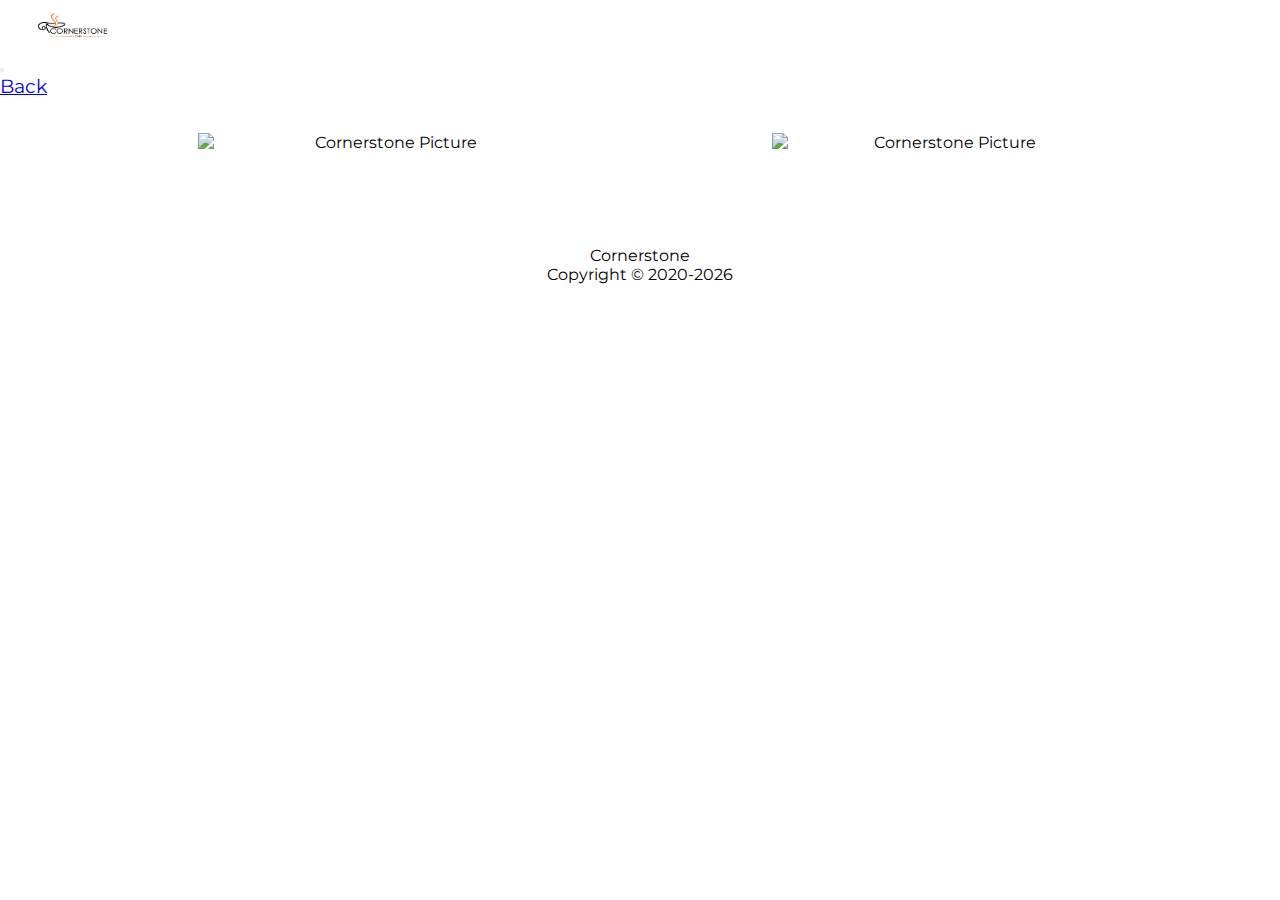
==== justphotos.html @ 8259b010 "Add files via upload" ====
<!DOCTYPE html>
<html lang="en">
  <head>
    <!-- Required meta tags -->
    <meta charset="utf-8">
    <meta name="viewport" content="width=device-width, initial-scale=1">

    <!-- Bootstrap CSS -->
    <link href="https://cdn.jsdelivr.net/npm/bootstrap@5.0.0-beta3/dist/css/bootstrap.min.css" rel="stylesheet" integrity="sha384-eOJMYsd53ii+scO/bJGFsiCZc+5NDVN2yr8+0RDqr0Ql0h+rP48ckxlpbzKgwra6" crossorigin="anonymous">

    <title>Cornerstone | Team Photos</title>
    <!-- Link to CSS / DECORATION -->
    <link rel="stylesheet" type="text/css" href="decoration.css">
    <!-- Link to Google Fonts -->
    <link href="https://fonts.googleapis.com/css2?family=Montserrat:wght@300&amp;display=swap" rel="stylesheet">
  </head>
  <body>

      <!-- Navigation -->
<nav class="navbar navbar-expand-lg navbar-light bg-white sticky-top">
  <div class="container-fluid">
    <a class="navbar-brand" href="index.html"><img src="Logo.JPG" width="150" height = "55" alt="Cornerstone"></a>
    <button class="navbar-toggler" type="button" data-bs-toggle="collapse" data-bs-target="#navbarSupportedContent" aria-controls="navbarSupportedContent" aria-expanded="false" aria-label="Toggle navigation">
      <span class="navbar-toggler-icon"></span>
    </button>
    <div class="collapse navbar-collapse" id="navbarSupportedContent">
      <ul class="navbar-nav me-auto mb-2 mb-lg-0">
        <li class="nav-item">
          <a class="nav-link active" aria-current="page" href="photos.html"> Back</a>
        </li>
        </li>
      </ul>
    </div>
  </div>
</nav>




<section class="JustPictures">
    <div class="row">
        <div class="column">
        <img src="two.JPG" width="380"  alt="Cornerstone Picture">
        <img src="three.JPG" width="350"  alt="Cornerstone Picture">
        </div>
    </div>


    <div class="row">
        <div class="column">
            <!-- Pictures Go Here-->
        </div>
    </div>
        
 </section>





























<footer>
    <p>Cornerstone</p>
  
    <p> Copyright © 2020-<script>document.write(new Date().getFullYear())</script></p>
</footer>



<script src="https://cdn.jsdelivr.net/npm/@popperjs/core@2.9.1/dist/umd/popper.min.js" integrity="sha384-SR1sx49pcuLnqZUnnPwx6FCym0wLsk5JZuNx2bPPENzswTNFaQU1RDvt3wT4gWFG" crossorigin="anonymous"></script>
  <script src="https://cdn.jsdelivr.net/npm/bootstrap@5.0.0-beta3/dist/js/bootstrap.min.js" integrity="sha384-j0CNLUeiqtyaRmlzUHCPZ+Gy5fQu0dQ6eZ/xAww941Ai1SxSY+0EQqNXNE6DZiVc" crossorigin="anonymous"></script>
  <script type="text/javascript" src="https://addevent.com/libs/atc/1.6.1/atc.min.js" async defer></script>
  <script type="text/javascript" src="javascript.js"></script>
</body>
</html>
---- decoration.css ----
*{
	margin: 0;
	padding: 0;
	font-family: 'Montserrat', sans-serif;
}


nav li{
	font-size: 1.2rem;
	font-weight: normal;
}

nav img{
	display: block;
}

.dropdown-menu{
	border: none;
}


.intro{
	margin-top: 5%;
	width: 100%;
	display: inline-flex;
	flex-direction: row;
	justify-content: space-evenly;
	align-items: center;
	text-align: center;
}

.welcome_pic{
	padding: 5px;
}

.welcome_pic_two{
	display: none;
}

.welcome_intro{
	padding: 5px;
}

.welcome_intro h1{
	font-size: 5rem;
	font-weight: 1000;
	margin-bottom: 5%

}

.welcome_intro h5{
	font-weight: normal;
	margin-bottom: 6%;
}

.welcome_intro button{
	font-size: 1.3rem;
}

/* Removing outline from the buttons */
.btn.active.focus, .btn.active:focus,
.btn.focus, .btn:active.focus, 
.btn:active:focus, .btn:focus{
	outline: none ;
	box-shadow: none;
	background: black;
	color: white;
}

.dropdown-item:focus, .dropdown-item:active, .dropdown-item:active:focus{
	background-color: #dbdcdb;
	color: black;
}


/* MEDIA QUERIES */
@media screen and (max-width: 767px){

nav li{
	font-size: 1.2rem;
	font-weight: normal;
	text-align: center;
}

.dropdown-menu{
	border: none;
}


.intro{
	margin-top: 10%;
	width: 100%;
	display: inline-flex;
	flex-direction: column;
	justify-content: space-evenly;
	align-items: center;
	text-align: center;
}

.welcome_pic{
	display: none;
}

.welcome_pic_two{
	display: block;
}

.welcome_pic_two img{
	width: 100%;
/*	border-radius: 50%;*/
	margin-top: 20%;
}

.welcome_intro{
	padding: 5px;
}

.welcome_intro h1{
	font-size: 3rem;
	font-weight: 1000;
	margin-bottom: 5%

}

.welcome_intro h5{
	font-weight: normal;
	margin-bottom: 10%;
}

.welcome_intro button{
	font-size: 1.3rem;
}

/* Removing outline from the buttons */
.btn.active.focus, .btn.active:focus,
.btn.focus, .btn:active.focus, 
.btn:active:focus, .btn:focus{
	outline: none ;
	box-shadow: none;
	background: black;
	color: white;
}

.dropdown-item:focus, .dropdown-item:active, .dropdown-item:active:focus{
	background-color: #dbdcdb;
	color: black;
}
}



/* MEDIA QUERIES IPAD*/
@media screen and (min-width:768px) and (max-width: 1023px){

nav li{
	font-size: 1.5rem;
	font-weight: normal;
	text-align: center;
	align-content: center;
	align-items: center;
}

.dropdown-menu{
	border: none;
}


.intro{
	margin-top: 10%;
	margin-bottom: 0;
	width: 100%;
	display: inline-flex;
	flex-direction: column;
	justify-content: space-evenly;
	align-items: center;
	text-align: center;
}

.welcome_pic{
	display: none;
}

.welcome_pic_two{
	display: block;
}

.welcome_pic_two img{
	width: 100%;
/*	border-radius: 50%;*/
	margin-top: 10%;
}

.welcome_intro{
	padding: 5px;
}

.welcome_intro h1{
	font-size: 4rem;
	font-weight: 1000;
	margin-bottom: 5%

}

.welcome_intro h5{
	font-weight: normal;
	margin-bottom: 10%;
}

.welcome_intro button{
	font-size: 1.3rem;
}

/* Removing outline from the buttons */
.btn.active.focus, .btn.active:focus,
.btn.focus, .btn:active.focus, 
.btn:active:focus, .btn:focus{
	outline: none ;
	box-shadow: none;
	background: black;
	color: white;
}

.dropdown-item:focus, .dropdown-item:active, .dropdown-item:active:focus{
	background-color: #dbdcdb;
	color: black;
}
}








.about{
	margin-top: 2%;
	width: 100%;
	display: inline-flex;
	flex-direction: row;
	justify-content: space-evenly;
	align-items: center;
	text-align: center;
}

.about_pic{
	padding: 10px;
}


.about_intro h1{
	font-size: 5rem;
	font-weight: 1000;
	margin-bottom: 5%

}

.about_intro p{
	padding: 20px;
	text-align: left;
	text-indent: 30px;
	font-size: 1.2rem;
}

.second_p{
	font-weight: bolder;
}




/* MEDIA QUERIES */
@media screen and (max-width: 767px){
.about{
	margin-top: 20%;
	width: 100%;
	overflow: hidden;
	display: inline-flex;
	flex-direction: column;
	justify-content: space-evenly;
	align-items: center;
	text-align: center;
}

.about_pic{
	width: 100%;
	overflow: none;
	padding: 0;
	margin: 0;
}

.about_intro h1{
	font-size: 3rem;
	font-weight: 1000;
	margin-bottom: 5%;

}

.about_intro p{
	padding: 20px;
	text-align: left;
	text-indent: 30px;
	font-size: 1.2rem;
}

.second_p{
	font-weight: bolder;
}

}



/* MEDIA QUERIES IPAD*/
@media screen and (min-width:768px) and (max-width: 1023px){

.about{
	margin-top: 10%;
	width: 100%;
	overflow: hidden;
	display: inline-flex;
	flex-direction: column;
	justify-content: space-evenly;
	align-items: center;
	text-align: center;
}

.about_pic{
	width: 100%;
	overflow: none;
	padding: 0;
	margin: 0;
}

.about_intro h1{
	font-size: 4rem;
	font-weight: 1000;
	margin-bottom: 3%;

}

.about_intro p{
	padding: 20px;
	text-align: left;
	text-indent: 30px;
	font-size: 1.5rem;
}

.second_p{
	font-weight: bolder;
	text-align: center;
}


.about_pic img{
	width: 100%;
}

}






.hours{
	margin-top: 3%;
	background-color: black;
	color: white;
	text-align: center;
	padding: 10px;
}

.hours_heading h1{
	font-size: 5rem;
	font-weight: 1000;
	margin-bottom: 3%;
}

.hours_heading li{
	text-decoration: none;
	font-size: 1.3rem;
	list-style: none;
	margin-bottom: .5rem;
}

.closed{
	color: red;
}




/* MEDIA QUERIES */
@media screen and (max-width: 767px){

.hours{
	margin-top: -1%;
	background-color: black;
	color: white;
	text-align: center;
	padding: 10px;
}

.hours_heading h1{
	font-size: 3rem;
	font-weight: 1000;
	margin-bottom: 10%;
}

.hours_heading li{
	text-decoration: none;
	font-size: 1.2rem;
	list-style: none;
	margin-bottom: .5rem;
	text-align: center;
}

.closed{
	color: red;
}

}



/* MEDIA QUERIES IPAD*/
@media screen and (min-width:768px) and (max-width: 1023px){

.hours{
	margin-top: -1%;
	background-color: black;
	color: white;
	text-align: center;
	padding: 10px;
}

.hours_heading h1{
	font-size: 4rem;
	font-weight: 1000;
	margin-bottom: 5%;
	margin-top: 3%;
}

.hours_heading li{
	text-decoration: none;
	font-size: 1.5rem;
	list-style: none;
	margin-bottom: .5rem;
	text-align: center;
}

.closed{
	color: red;
}

}





.joining{
	margin-top: 3%;
	margin-bottom: 5%;
	background-color: #ffffff;
	color: #000000;
	text-align: center;
	align-items: center;
	align-content: center;
}

.join h1{
	font-size: 5rem;
	font-weight: 1000;
	margin-bottom: 3%;
}

.join p{
	font-size: 1.2rem; 
}

#join_con{
	margin-top: 1.5%;
	background-color: #000000;
	color: #ffffff;
}

#join_con:hover{
	background-color: #ffffff;
	color: #000000;
}




/* MEDIA QUERIES */
@media screen and (max-width: 767px){

.joining{
	margin-top: 5%;
	margin-bottom: 10%;
	background-color: #ffffff;
	color: #000000;
	text-align: center;
	align-items: center;
	align-content: center;
}

.join h1{
	font-size: 3rem;
	font-weight: 1000;
	margin-bottom: 5%;
}

.join p{
	font-size: 1.2rem; 
	padding: 20px;
}

#join_con{
	margin-top: 2%;
	background-color: #000000;
	color: #ffffff;
	font-size: 1.2rem;
}

#join_con:hover{
	background-color: #ffffff;
	color: #000000;
}
}



/* MEDIA QUERIES IPAD*/
@media screen and (min-width:768px) and (max-width: 1023px){

.joining{
	margin-top: 5%;
	margin-bottom: 10%;
	background-color: #ffffff;
	color: #000000;
	text-align: center;
	align-items: center;
	align-content: center;
}

.join h1{
	font-size: 4rem;
	font-weight: 1000;
	margin-bottom: 3%;
}

.join p{
	font-size: 1.5rem; 
	padding: 20px;
}

#join_con{
	margin-top: 2%;
	background-color: #000000;
	color: #ffffff;
	font-size: 1.5rem;
}

#join_con:hover{
	background-color: #ffffff;
	color: #000000;
}

}




.upcomingevents{
	background-image: url("Cornerstoneteam.jpg");
	background-repeat: none;
	background-position: top center;
	background-size: cover;
	text-align: center;
	align-items: center;
	align-content: center;
	color: white;
	padding: 20px;
}

.events h1{
	padding-top: 30px;
	font-size: 5rem;
	font-weight: bolder;
}

.events h5{
	font-weight: normal;
	margin-bottom: 2%;
}





/* MEDIA QUERIES */
@media screen and (max-width: 767px){

.upcomingevents{
	background-image: url("Cornerstoneteam.jpg");
	background-repeat: none;
	background-position: top center;
	background-size: cover;
	text-align: center;
	align-items: center;
	align-content: center;
	color: white;
	padding: 20px;
}

.events h1{
	padding-top: 30px;
	font-size: 3rem;
	font-weight: bolder;
}

.events h5{
	font-weight: normal;
	margin-bottom: 2%;
}
}











/*Photo decoration */
.photos{
	text-align: center;
	align-items: center;
	align-content: center;
	margin-top: 3%;
}

.row{
	width: 100%;
	display: flex;
	flex-direction: row;
	justify-content: space-between;
	padding: 20px;
}

.column{
	width: 100%;
	display: flex;
	flex-direction: row;
	justify-content: space-evenly;
}

.col img{
	padding: 20px;
}



.alert{
	display: hidden;
	text-align: center;
	margin: 2% 0 0 0 ;
}



/* EDITING */

figure.snip1104 {
	/* font-family: 'Raleway', Arial, sans-serif; */
	position: relative;
	overflow: hidden;
	margin: 10px;
	min-width: 220px;
	max-width: 310px;
	max-height: 220px;
	width: 100%;
	background: #000000;
	color: #ffffff;
	text-align: center;
	box-shadow: 0 0 5px rgba(0, 0, 0, 0.15);
  }
  
  figure.snip1104 * {
	-webkit-box-sizing: border-box;
	box-sizing: border-box;
	-webkit-transition: all 0.4s ease-in-out;
	transition: all 0.4s ease-in-out;
  }
  
  figure.snip1104 img {
	max-width: 100%;
	position: relative;
	opacity: 0.4;
  }
  
  figure.snip1104 figcaption {
	position: absolute;
	top: 0;
	left: 0;
	bottom: 0;
	right: 0;
  }
  
  figure.snip1104 h2 {
	position: absolute;
	left: 40px;
	right: 40px;
	display: inline-block;
	background: #000000;
	-webkit-transform: skew(-10deg) rotate(-10deg) translate(0, -50%);
	transform: skew(-10deg) rotate(-10deg) translate(0, -50%);
	padding: 12px 5px;
	margin: 0;
	top: 50%;
	text-transform: uppercase;
	font-weight: 400;
  }
  
  figure.snip1104 h2 span {
	font-weight: 800;
  }
  
  figure.snip1104:before {
	height: 100%;
	width: 100%;
	top: 0;
	left: 0;
	content: '';
	background: #ffffff;
	position: absolute;
	-webkit-transition: all 0.3s ease-in-out;
	transition: all 0.3s ease-in-out;
	-webkit-transform: rotate(110deg) translateY(-50%);
	transform: rotate(110deg) translateY(-50%);
  }
  
  figure.snip1104 a {
	left: 0;
	right: 0;
	top: 0;
	bottom: 0;
	position: absolute;
	z-index: 1;
  }
  
  figure.snip1104.blue {
	background: #123851;
  }
  
  figure.snip1104.blue h2 {
	background: #0a212f;
  }
  
  figure.snip1104.red {
	background: #3b3737;
  }
  
  figure.snip1104.red h2 {
	background: #000000;
  }
  
  figure.snip1104.yellow {
	background: #7f5006;
  }
  
  figure.snip1104.yellow h2 {
	background: #583804;
  }
  
  figure.snip1104:hover img,
  figure.snip1104.hover img {
	opacity: 1;
	-webkit-transform: scale(1.1);
	transform: scale(1.1);
  }
  
  figure.snip1104:hover h2,
  figure.snip1104.hover h2 {
	-webkit-transform: skew(-10deg) rotate(-10deg) translate(-150%, -50%);
	transform: skew(-10deg) rotate(-10deg) translate(-150%, -50%);
  }
  
  figure.snip1104:hover:before,
  figure.snip1104.hover:before {
	-webkit-transform: rotate(110deg) translateY(-150%);
	transform: rotate(110deg) translateY(-150%);
  }




.column img{
	padding: 15px;
	height: auto;
	overflow: hidden;
	text-align: center;
	align-content: center;
	align-items: center;
}






/* MEDIA QUERIES */
@media screen and (max-width: 767px){
	/*Photo decoration */
.photos{
	text-align: center;
	align-items: center;
	align-content: center;
	margin-top: 10%;
	overflow: hidden;
}

.row{
	width: 100%;
	display: flex;
	padding: 0;
	margin: 0;
	flex-direction: column;
	justify-content: space-evenly;
	overflow: hidden;
}
 
.column{
	width: 100%;
	display: flex;
	flex-direction: column;
	justify-content: space-evenly;
}

.column img{
	padding: 15px;
	width: 100%;
	height: auto;
	overflow: hidden;
	text-align: center;
	align-content: center;
	align-items: center;
}


.alert{
	display: block;
	text-align: center;
	margin: 5% 0 0 0 ;
}

}



/* MEDIA QUERIES IPAD*/
@media screen and (min-width:768px) and (max-width: 1023px){

	/*Photo decoration */
.photos{
	text-align: center;
	align-items: center;
	align-content: center;
	margin-top: 10%;
	overflow: hidden;
}

.row{
	width: 100%;
	display: flex;
	padding: 0;
	margin: 0;
	flex-direction: column;
	justify-content: space-evenly;
}
 
.column{
	width: 100%;
	display: flex;
	flex-direction: column;
	justify-content: space-evenly;
}

.column img{
	padding: 15px;
	margin: 0 auto;
}


.alert{
	display: block;
	text-align: center;
	margin: 5% 0 0 0 ;
}

}











footer{
	text-align: center;
	margin-top: 1.5%;
}

/* MEDIA QUERIES */
@media screen and (max-width: 767px){

	footer{
	text-align: center;
	margin-top: 1.5%;
}

/* MEDIA QUERIES IPAD*/
@media screen and (min-width:768px) and (max-width: 1023px){

	footer{
	text-align: center;
	margin-top: 1.3%;
	font-size: 1.3rem;
}

}


}
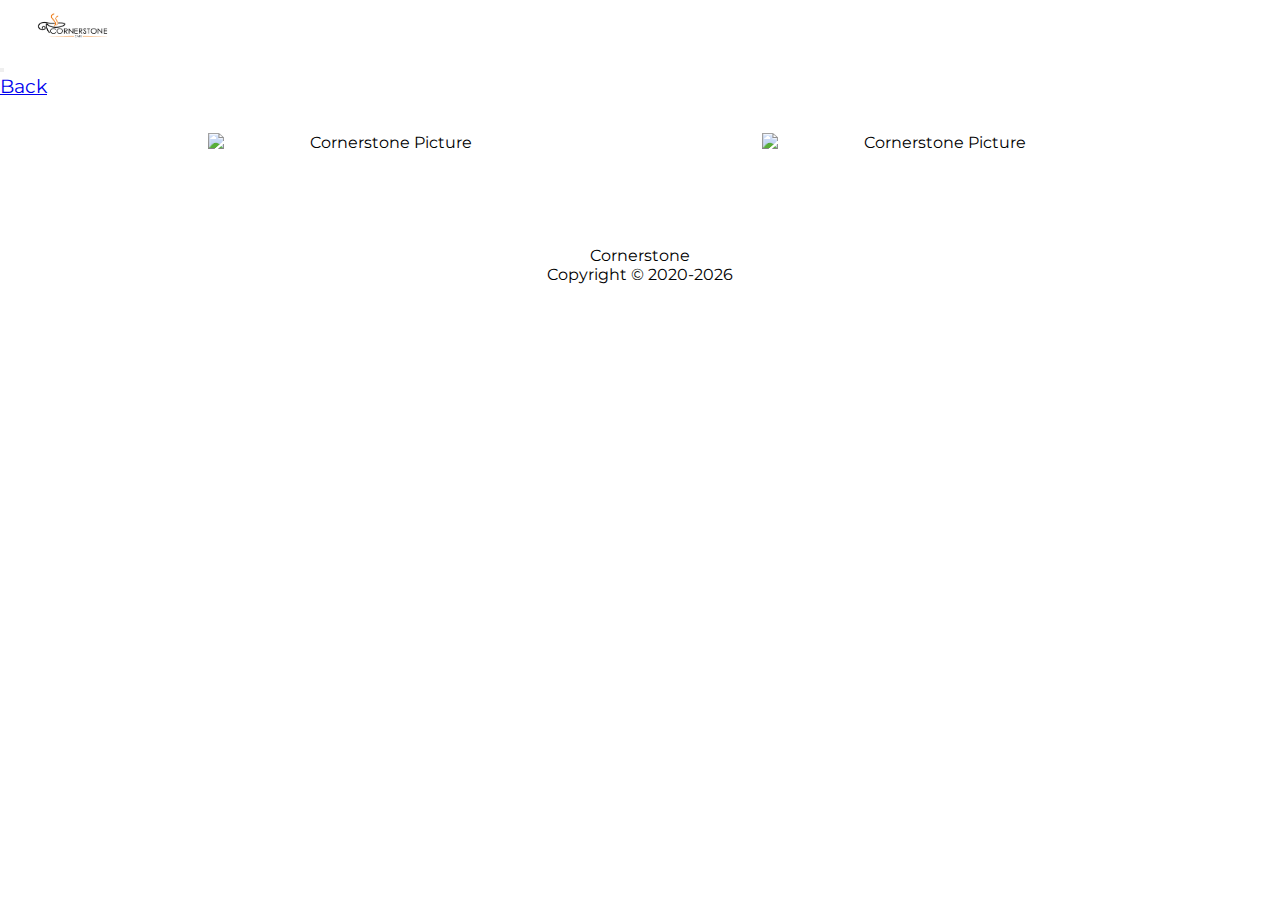
==== commit f18a0e9a: "Add files via upload" ====
--- a/justphotos.html
+++ b/justphotos.html
@@ -40,7 +40,7 @@
 <section class="JustPictures">
     <div class="row">
         <div class="column">
-        <img src="two.JPG" width="380"  alt="Cornerstone Picture">
+        <img src="two.JPG" width="350"  alt="Cornerstone Picture">
         <img src="three.JPG" width="350"  alt="Cornerstone Picture">
         </div>
     </div>
--- a/decoration.css
+++ b/decoration.css
@@ -4,7 +4,7 @@
 	font-family: 'Montserrat', sans-serif;
 }
 
-
+/*NAVIGATION DECOR*/
 nav li{
 	font-size: 1.2rem;
 	font-weight: normal;
@@ -19,18 +19,29 @@
 }
 
 
+/*INTRO DECOR*/
 .intro{
-	margin-top: 5%;
-	width: 100%;
-	display: inline-flex;
-	flex-direction: row;
-	justify-content: space-evenly;
-	align-items: center;
-	text-align: center;
+	display: flex;
+    flex-direction: row;
+    justify-content: space-between;
+    width: 100%;
+    overflow: hidden;
 }
 
 .welcome_pic{
-	padding: 5px;
+	background-size: contain;
+    margin: 0;
+    padding: 0;
+    max-width: 50%;
+    flex: 0 0 50%;
+}
+
+.welcome_pic img{
+	width: 100%;
+    object-fit: cover;
+    user-select: none;
+    vertical-align: middle;
+    border-style: none;
 }
 
 .welcome_pic_two{
@@ -38,13 +49,18 @@
 }
 
 .welcome_intro{
-	padding: 5px;
+	width: 100%;
+	padding: 20px;
+	text-align: center;
+	align-content: center;
+	color: #2d2d2d;
+	vertical-align: middle;
+	margin-top: 10%;
 }
 
 .welcome_intro h1{
-	font-size: 5rem;
-	font-weight: 1000;
-	margin-bottom: 5%
+    margin-bottom: 5%;
+	font-weight: bolder;
 
 }
 
@@ -234,24 +250,87 @@
 
 
 .about{
-	margin-top: 2%;
 	width: 100%;
 	display: inline-flex;
 	flex-direction: row;
 	justify-content: space-evenly;
 	align-items: center;
 	text-align: center;
+	margin-bottom: 0;
+	padding-bottom: 0;
 }
 
 .about_pic{
-	padding: 10px;
+	background-size: contain;
+    margin: 0;
+    padding: 0;
+    max-width: 50%;
+    flex: 0 0 50%;
+}
+
+.about_pic img{
+	width: 100%;
+    object-fit: cover;
+    user-select: none;
+    vertical-align: middle;
+    border-style: none;
 }
 
 
 .about_intro h1{
 	font-size: 5rem;
+	font-weight: bolder;
+	margin-bottom: 5%
+
+}
+
+.about_intro p{
+	padding: 20px 20px 0 20px;
+	text-align: left;
+	text-indent: 30px;
+	font-size: 1.2rem;
+}
+
+.second_p{
+	font-weight: bolder;
+}
+
+
+
+
+/* MEDIA QUERIES */
+@media screen and (max-width: 767px){
+.about{
+	margin-top: 20%;
+	width: 100%;
+	overflow: hidden;
+	display: inline-flex;
+	flex-direction: column;
+	justify-content: space-evenly;
+	align-items: center;
+	text-align: center;
+}
+
+.about_pic{
+	background-size: cover;
+	margin: 3% 0 0 0;
+	padding: 0;
+	max-width: 100%;
+}
+
+.about_pic img{
+	width: 100%;
+	height: 50vh;
+	object-fit: contain;
+	user-select: none;
+	vertical-align: middle;
+	border-style: none;
+}
+
+.about_intro h1{
+	font-size: 3rem;
 	font-weight: 1000;
-	margin-bottom: 5%
+	margin-bottom: 5%;
 
 }
 
@@ -266,47 +345,6 @@
 	font-weight: bolder;
 }
 
-
-
-
-/* MEDIA QUERIES */
-@media screen and (max-width: 767px){
-.about{
-	margin-top: 20%;
-	width: 100%;
-	overflow: hidden;
-	display: inline-flex;
-	flex-direction: column;
-	justify-content: space-evenly;
-	align-items: center;
-	text-align: center;
-}
-
-.about_pic{
-	width: 100%;
-	overflow: none;
-	padding: 0;
-	margin: 0;
-}
-
-.about_intro h1{
-	font-size: 3rem;
-	font-weight: 1000;
-	margin-bottom: 5%;
-
-}
-
-.about_intro p{
-	padding: 20px;
-	text-align: left;
-	text-indent: 30px;
-	font-size: 1.2rem;
-}
-
-.second_p{
-	font-weight: bolder;
-}
-
 }
 
 
@@ -364,11 +402,10 @@
 
 
 .hours{
-	margin-top: 3%;
 	background-color: black;
 	color: white;
 	text-align: center;
-	padding: 10px;
+	padding: 20px;
 }
 
 .hours_heading h1{
@@ -428,7 +465,7 @@
 @media screen and (min-width:768px) and (max-width: 1023px){
 
 .hours{
-	margin-top: -1%;
+	margin-top: 3%;
 	background-color: black;
 	color: white;
 	text-align: center;
@@ -574,29 +611,41 @@
 
 
 
+
+
+
 .upcomingevents{
-	background-image: url("Cornerstoneteam.jpg");
-	background-repeat: none;
-	background-position: top center;
-	background-size: cover;
-	text-align: center;
-	align-items: center;
-	align-content: center;
-	color: white;
-	padding: 20px;
+	width: 100%;
+	background-color: #ffffff;
+	color: #000000;
+	display: inline-flex;
+	flex-direction: row;
+	justify-content: space-evenly;
+	align-items: center;
+	text-align: center;
+}
+
+.upcomingevents_pic{
+	margin: 3% 0 1% -2%;
 }
 
 .events h1{
-	padding-top: 30px;
-	font-size: 5rem;
-	font-weight: bolder;
-}
-
-.events h5{
-	font-weight: normal;
-	margin-bottom: 2%;
-}
-
+	margin-bottom: 8%;
+	font-weight: bold;
+	font-size: 4rem;
+}
+
+.events p{
+	font-size: 1.3rem;
+	margin-bottom: 5%;
+}
+
+#learnmore{
+	border: none;
+	border-bottom: 1px solid black;
+	border-radius: 0;
+	font-weight:bolder;
+}
 
 
 
@@ -604,29 +653,113 @@
 /* MEDIA QUERIES */
 @media screen and (max-width: 767px){
 
-.upcomingevents{
-	background-image: url("Cornerstoneteam.jpg");
-	background-repeat: none;
-	background-position: top center;
-	background-size: cover;
-	text-align: center;
-	align-items: center;
-	align-content: center;
-	color: white;
-	padding: 20px;
-}
-
-.events h1{
-	padding-top: 30px;
-	font-size: 3rem;
-	font-weight: bolder;
-}
-
-.events h5{
-	font-weight: normal;
-	margin-bottom: 2%;
-}
-}
+	.upcomingevents{
+		padding-top: 25px;
+		margin-top: 0;
+		background-color: #f5f5f7;
+		color: #000000;
+		display: inline-flex;
+		flex-direction: column;
+		justify-content: space-evenly;
+		align-items: center;
+		text-align: center;
+	}
+	
+	.upcomingevents_pic{
+		display: none;
+	}
+	
+	.events h1{
+		margin-bottom: 5%;
+		font-weight: bold;
+		font-size: 3rem;
+		overflow: hidden;
+	}
+	
+	.events p{
+		font-size: 1.2rem;
+		margin-bottom: 5%;
+		padding: 15px;
+	}
+	
+	#learnmore{
+		border: none;
+		border-bottom: 1px solid black;
+		border-radius: 0;
+		font-weight:bolder;
+		margin-bottom: 10%;
+	}
+	
+}
+
+
+
+/* MEDIA QUERIES IPAD*/
+@media screen and (min-width:768px) and (max-width: 1023px){
+
+	.upcomingevents{
+		margin-top: 0;
+		background-color: #f5f5f7;
+		color: #000000;
+		display: inline-flex;
+		flex-direction: column;
+		justify-content: space-evenly;
+		align-items: center;
+		text-align: center;
+	}
+	
+	.upcomingevents_pic{
+		display: block;
+		width: 100%;
+		margin-bottom: 5%;
+	}
+	
+	.events h1{
+		margin-bottom: 5%;
+		font-weight: bold;
+		font-size: 4rem;
+		overflow: hidden;
+	}
+	
+	.events p{
+		font-size: 1.3rem;
+		margin-bottom: 3%;
+		padding: 15px;
+	}
+	
+	#learnmore{
+		border: none;
+		border-bottom: 1px solid black;
+		border-radius: 0;
+		font-weight:bolder;
+		margin-bottom: 10%;
+		font-size: 1.3rem;
+	}
+
+
+}
+
+
+
+
+
+
+
+
+
+
+
+
+
+
+
+
+
+
+
+
+
+
 
 
 
@@ -800,7 +933,6 @@
 
 
 
-
 .column img{
 	padding: 15px;
 	height: auto;
@@ -814,9 +946,97 @@
 
 
 
+@media screen and (max-width: 767px){
+		/*Photo decoration */
+.JustPictures{
+	display: flex;
+	flex-direction: column;
+	justify-content: space-evenly;
+	text-align: center;
+	width: 100%;
+	overflow: hidden;
+	margin: 0;
+	padding: 0;
+}
+
+.photos .row{
+	width: 100%;
+	overflow: hidden;
+	text-align: center;
+	align-items: center;
+	vertical-align: middle;
+	margin: 0 auto;
+}
+
+.JustPictures .column{
+	width: 100%;
+	overflow: hidden;
+	text-align: center;
+	align-items: center;
+	vertical-align: middle;
+	margin: 0 auto;
+}
+
+.JustPictures img{
+	width: 100%;
+	align-items: center;
+	text-align: center;
+	vertical-align: middle;
+	display: flex;
+	flex-direction: column;
+	justify-content: space-evenly;
+	margin: 0 auto;
+}
+}
+
 
 /* MEDIA QUERIES */
 @media screen and (max-width: 767px){
+.photos{
+	width: 100%;
+	text-align: center;
+	align-items: center;
+	margin-top: 10%;
+	overflow: hidden;
+	margin-bottom: 3%;
+	padding-bottom: 5px;
+}
+
+.row{
+	width: 100%;
+	display: flex;
+	flex-direction: column;
+	justify-content: space-evenly;
+	overflow: hidden;
+	text-align: center;
+	align-items: center;
+}
+ 
+.column{
+	width: 100%;
+	display: flex;
+	flex-direction: column;
+	justify-content: space-evenly;
+	overflow: hidden;
+}
+
+.column img{
+	width: 100%;
+	height: auto;
+	overflow: hidden;
+	text-align: center;
+	align-content: center;
+	align-items: center;
+
+}
+
+}
+
+
+
+/* MEDIA QUERIES IPAD*/
+@media screen and (min-width:768px) and (max-width: 1023px){
+
 	/*Photo decoration */
 .photos{
 	text-align: center;
@@ -824,6 +1044,7 @@
 	align-content: center;
 	margin-top: 10%;
 	overflow: hidden;
+	margin-bottom: 15%;
 }
 
 .row{
@@ -831,64 +1052,14 @@
 	display: flex;
 	padding: 0;
 	margin: 0;
-	flex-direction: column;
-	justify-content: space-evenly;
-	overflow: hidden;
+	flex-direction: row;
+	justify-content: space-evenly;
 }
  
 .column{
 	width: 100%;
 	display: flex;
-	flex-direction: column;
-	justify-content: space-evenly;
-}
-
-.column img{
-	padding: 15px;
-	width: 100%;
-	height: auto;
-	overflow: hidden;
-	text-align: center;
-	align-content: center;
-	align-items: center;
-}
-
-
-.alert{
-	display: block;
-	text-align: center;
-	margin: 5% 0 0 0 ;
-}
-
-}
-
-
-
-/* MEDIA QUERIES IPAD*/
-@media screen and (min-width:768px) and (max-width: 1023px){
-
-	/*Photo decoration */
-.photos{
-	text-align: center;
-	align-items: center;
-	align-content: center;
-	margin-top: 10%;
-	overflow: hidden;
-}
-
-.row{
-	width: 100%;
-	display: flex;
-	padding: 0;
-	margin: 0;
-	flex-direction: column;
-	justify-content: space-evenly;
-}
- 
-.column{
-	width: 100%;
-	display: flex;
-	flex-direction: column;
+	flex-direction: row;
 	justify-content: space-evenly;
 }
 
@@ -897,13 +1068,6 @@
 	margin: 0 auto;
 }
 
-
-.alert{
-	display: block;
-	text-align: center;
-	margin: 5% 0 0 0 ;
-}
-
 }
 
 
